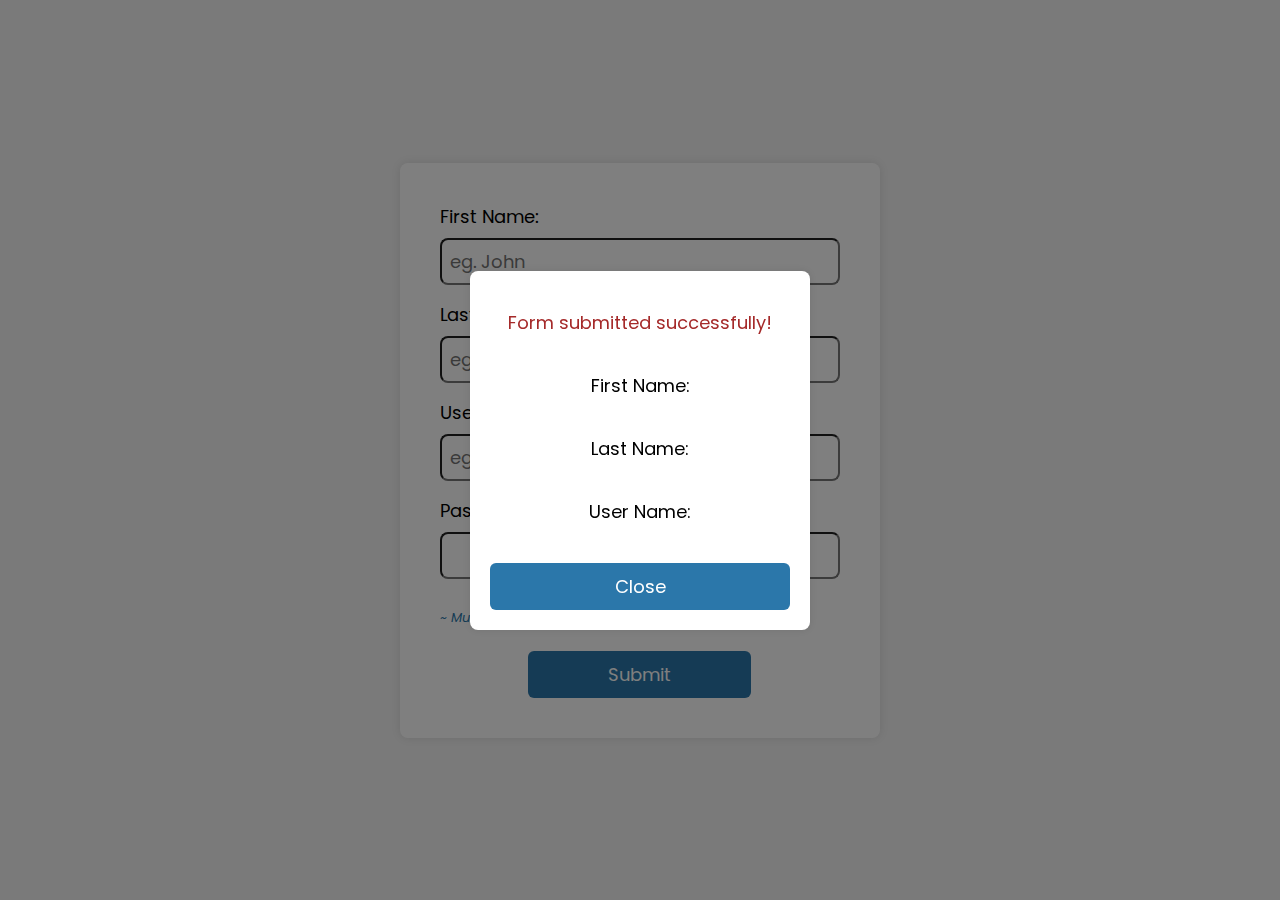
==== HomeTask-02/index.html @ 09895102 "Done" ====
<!DOCTYPE html>
<html lang="en">
<head>
    <meta charset="UTF-8">
    <meta name="viewport" content="width=device-width, initial-scale=1.0">
    <title>Registration Form</title>
    <link rel="preconnect" href="https://fonts.googleapis.com">
<link rel="preconnect" href="https://fonts.gstatic.com" crossorigin>
<link href="https://fonts.googleapis.com/css2?family=Poppins:ital,wght@0,100;0,200;0,300;0,400;0,500;0,600;0,700;0,800;0,900;1,100;1,200;1,300;1,400;1,500;1,600;1,700;1,800;1,900&display=swap" rel="stylesheet">
    <link rel="stylesheet" href="index.css">
</head>
<body>
    <form id="registrationForm">
        <label for="firstName">First Name:</label>
        <input type="text" id="firstName" name="firstName" placeholder="eg. John" required>

        <label for="lastName">Last Name:</label>
        <input type="text" id="lastName" name="lastName" placeholder="eg. Snow" required>

        <label for="username">Username:</label>
        <input type="text" id="username" name="username" placeholder="eg. @john.snow" required>

        <label for="password">Password:</label>
        <input type="password" id="password" name="password" required>
        <p class="passwordNoti">~ Must 1 capital letter and min 8 characters </p>

        <p class="error-message" id="passwordError"></p>

        <button type="button" onclick="validateForm()">Submit</button>
    </form>
    <div class="modal" id="successModal">
        <div class="modal-content">
            <p style="color: brown;">Form submitted successfully!</p>
            <p>First Name: <span id="modalFirstName"></span></p>
            <p>Last Name: <span id="modalLastName"></span></p>
            <p>User Name: <span id="modalUserName"></span></p>
            <button class="modalButton" onclick="closeModal()">Close</button>
        </div>
    </div>
</body>
<script src="script.js"></script>
</html>
---- HomeTask-02/index.css ----
*{
    font-family: poppins;
    font-size: large;
}
body {
    font-family: Arial, sans-serif;
    background-color: #f4f4f4;
    margin: 0;
    padding: 0;
    display: flex;
    justify-content: center;
    align-items: center;
    height: 100vh;
    background-image: url('bg.jpg');
    background-size: cover;
    background-position: center;
    margin: 10;
    padding: 10;
    display: flex;
    justify-content: center;
}
    

form {
    background-color: #ffffff;
    padding: 40px;
    border-radius: 8px;
    box-shadow: 0 0 10px rgba(0, 0, 0, 0.1);
    width: 400px;
}

label {
    display: block;
    margin-bottom: 8px;
}

input {
    width: 100%;
    padding: 8px;
    margin-bottom: 16px;
    box-sizing: border-box;
    border-radius: 8px;
}

button {
    background-color: #2b77aa;
    color: #fff;
    padding: 10px 80px 10px 80px;
    border: none;
    border-radius: 6px;
    cursor: pointer;
    margin-top: 20px;
    margin-left: 88px;
}
.modalButton{
    margin-left: 0;
}

button:hover {
    background-color: #45a049;
}

.error-message {
    color: #ff0000;
    margin-top: -10px;
    margin-bottom: 10px;
}
.passwordNoti{
    font-size: 13px;
    font-style: italic;
    color:#2b77aa;
}
.modal {
    display: flex;
    flex-direction: column;
    position: fixed;
    top: 0;
    left: 0;
    width: 100%;
    height: 100%;
    background-color: rgba(0, 0, 0, 0.5);
    justify-content: center;
    align-items: center;
}

.modal-content {
    background-color: #fff;
    padding: 20px;
    border-radius: 8px;
    box-shadow: 0 0 10px rgba(0, 0, 0, 0.1);
    width: 300px;
    text-align: center;
    display: flex;
    flex-direction: column;
}
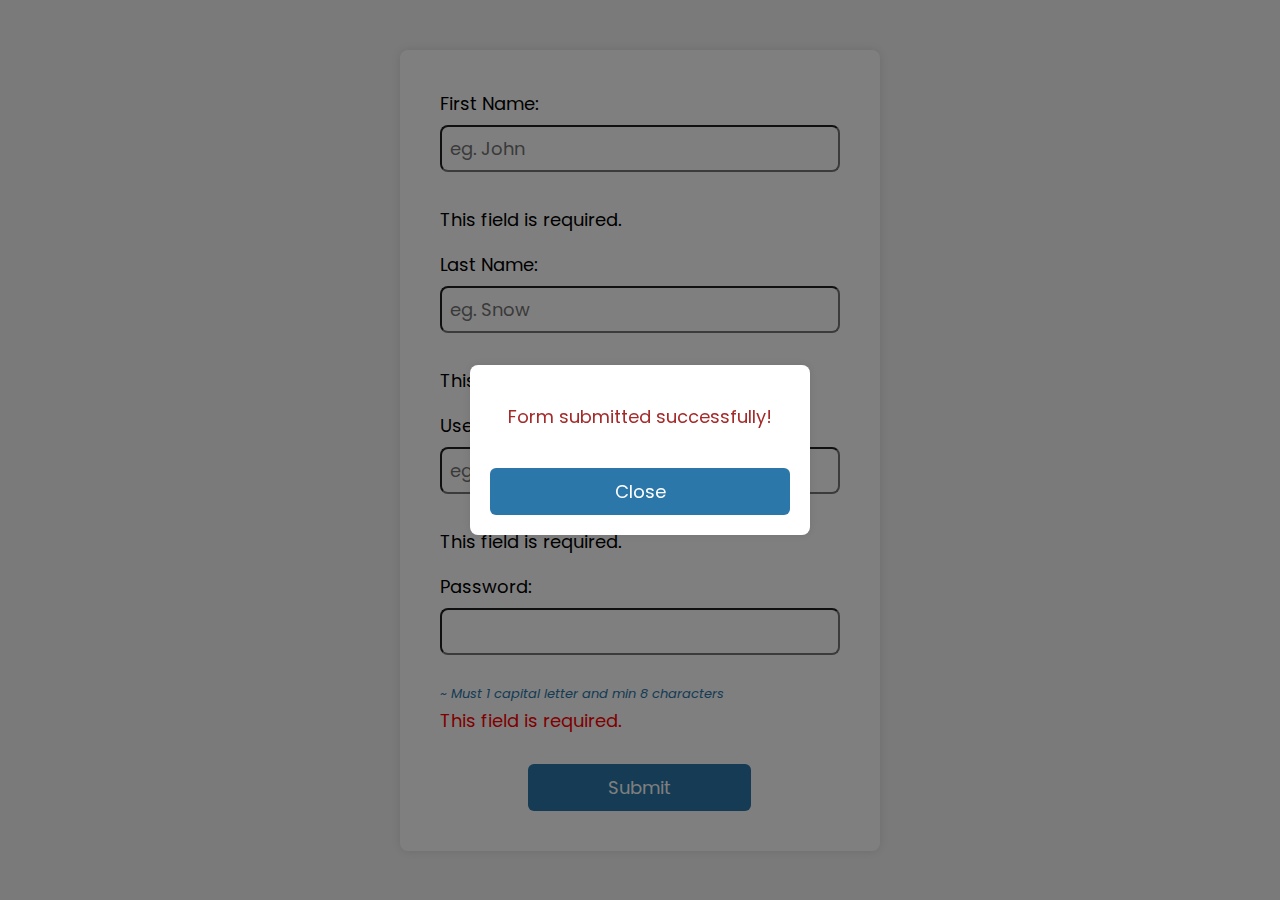
==== commit 779a6c96: "extra" ====
--- a/HomeTask-02/index.html
+++ b/HomeTask-02/index.html
@@ -5,38 +5,45 @@
     <meta name="viewport" content="width=device-width, initial-scale=1.0">
     <title>Registration Form</title>
     <link rel="preconnect" href="https://fonts.googleapis.com">
-<link rel="preconnect" href="https://fonts.gstatic.com" crossorigin>
-<link href="https://fonts.googleapis.com/css2?family=Poppins:ital,wght@0,100;0,200;0,300;0,400;0,500;0,600;0,700;0,800;0,900;1,100;1,200;1,300;1,400;1,500;1,600;1,700;1,800;1,900&display=swap" rel="stylesheet">
+    <link rel="preconnect" href="https://fonts.gstatic.com" crossorigin>
+    <link href="https://fonts.googleapis.com/css2?family=Poppins:ital,wght@0,100;0,200;0,300;0,400;0,500;0,600;0,700;0,800;0,900;1,100;1,200;1,300;1,400;1,500;1,600;1,700;1,800;1,900&display=swap" rel="stylesheet">
     <link rel="stylesheet" href="index.css">
 </head>
 <body>
     <form id="registrationForm">
-        <label for="firstName">First Name:</label>
-        <input type="text" id="firstName" name="firstName" placeholder="eg. John" required>
+        <div id="firstNameContainer" class="input-container">
+            <label for="firstName">First Name:</label>
+            <input type="text" id="firstName" name="firstName" placeholder="eg. John" required>
+            <p class="error" id="firstNameError">This field is required.</p>
+        </div>
 
-        <label for="lastName">Last Name:</label>
-        <input type="text" id="lastName" name="lastName" placeholder="eg. Snow" required>
+        <div id="lastNameContainer" class="input-container">
+            <label for="lastName">Last Name:</label>
+            <input type="text" id="lastName" name="lastName" placeholder="eg. Snow" required>
+            <p class="error" id="lastNameError">This field is required.</p>
+        </div>
 
-        <label for="username">Username:</label>
-        <input type="text" id="username" name="username" placeholder="eg. @john.snow" required>
+        <div id="usernameContainer" class="input-container">
+            <label for="username">Username:</label>
+            <input type="text" id="username" name="username" placeholder="eg. @john.snow" required>
+            <p class="error" id="usernameError">This field is required.</p>
+        </div>
 
-        <label for="password">Password:</label>
-        <input type="password" id="password" name="password" required>
-        <p class="passwordNoti">~ Must 1 capital letter and min 8 characters </p>
-
-        <p class="error-message" id="passwordError"></p>
+        <div id="passwordContainer" class="input-container">
+            <label for="password">Password:</label>
+            <input type="password" id="password" name="password" required>
+            <p class="passwordNoti">~ Must 1 capital letter and min 8 characters </p>
+            <p class="error-message" id="passwordError">This field is required.</p>
+        </div>
 
         <button type="button" onclick="validateForm()">Submit</button>
     </form>
     <div class="modal" id="successModal">
         <div class="modal-content">
             <p style="color: brown;">Form submitted successfully!</p>
-            <p>First Name: <span id="modalFirstName"></span></p>
-            <p>Last Name: <span id="modalLastName"></span></p>
-            <p>User Name: <span id="modalUserName"></span></p>
             <button class="modalButton" onclick="closeModal()">Close</button>
         </div>
     </div>
+    <script src="script.js"></script>
 </body>
-<script src="script.js"></script>
-</html>+</html>
